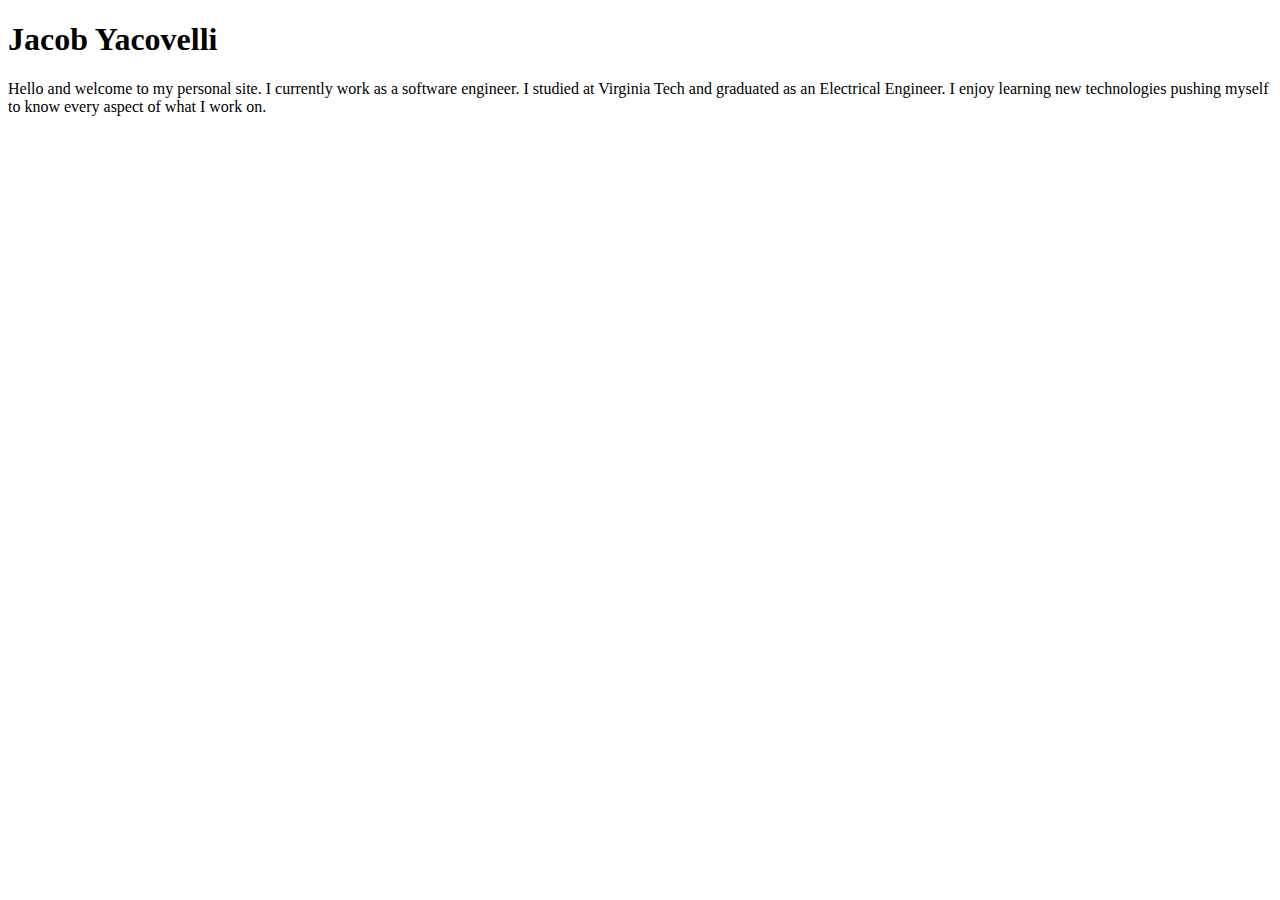
==== public_html/index.html @ 74589629 "added short bio" ====
<!DOCTYPE html>
<html lang="en-US">
	<head>
		<title>Jacob Yacovelli</title>
		<link rel="stylesheet" type="text/css" href="index.css">
	</head>
	<body>
		<h1>Jacob Yacovelli</h1>
		<p>Hello and welcome to my personal site. I currently work as a software
		engineer. I studied at Virginia Tech and graduated as an Electrical Engineer.
		I enjoy learning new technologies pushing myself to know every aspect of what
		I work on.</p>
	</body>
</html>
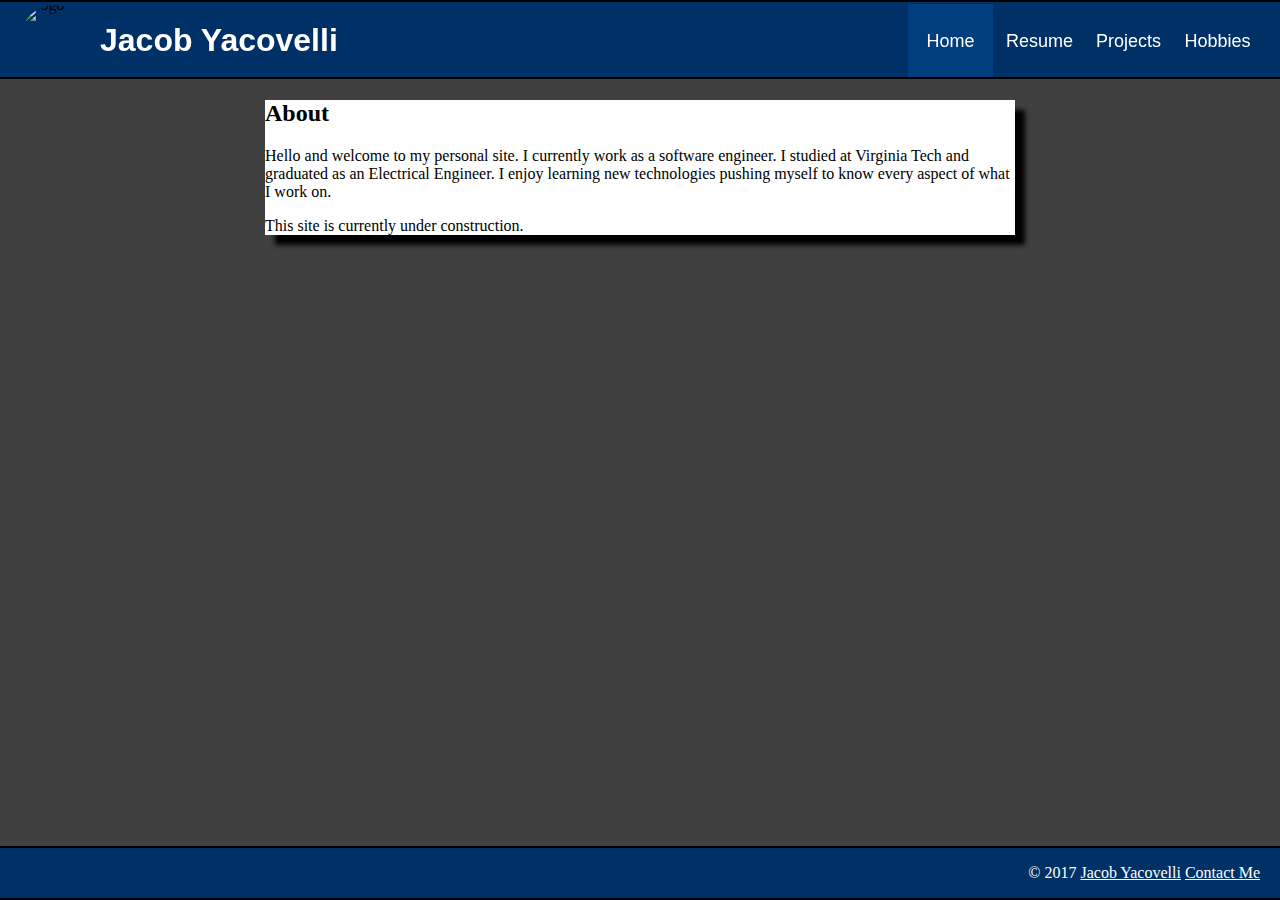
==== commit 5fc4e130: "added bottom copyright line and fix some spacing issues" ====
--- a/public_html/index.html
+++ b/public_html/index.html
@@ -5,10 +5,30 @@
 		<link rel="stylesheet" type="text/css" href="index.css">
 	</head>
 	<body>
-		<h1>Jacob Yacovelli</h1>
-		<p>Hello and welcome to my personal site. I currently work as a software
-		engineer. I studied at Virginia Tech and graduated as an Electrical Engineer.
-		I enjoy learning new technologies pushing myself to know every aspect of what
-		I work on.</p>
+		<span class="top">
+			<span>
+				<img src="images/icon.jpg" alt="logo"/>
+				<h1>Jacob Yacovelli</h1>
+			</span>
+			<ul>
+				<li><a href="index.html">Home</a></li>
+				<li><a href="index.html">Resume</a></li>
+				<li><a href="index.html">Projects</a></li>
+				<li><a href="index.html">Hobbies</a></li>
+			</ul>
+		</span>
+		<div class="side_spacing">
+			<div class="about">
+				<h2><b>About</b></h2>
+				<p>Hello and welcome to my personal site. I currently work as a software
+				engineer. I studied at Virginia Tech and graduated as an Electrical Engineer.
+				I enjoy learning new technologies pushing myself to know every aspect of what
+				I work on.</p>
+				<p>This site is currently under construction.</p>
+			</div>
+		</div>
+		<span class="bottom">
+			<p>&copy; 2017 <a href="index.html">Jacob Yacovelli</a> <a href="index.html">Contact Me</a></p>
+		</span>
 	</body>
-</html>
+</html>--- a/public_html/index.css
+++ b/public_html/index.css
@@ -0,0 +1,124 @@
+.top {
+	position: fixed;
+    top: 0;
+    width: 100%;
+    min-width: 750px;
+    height: 75px;
+    line-height: 0px;
+    z-index: 10;
+    border-top: 2.5px solid #000000;
+    border-bottom: 2.5px solid #000000;
+    background-color: #003166;
+    display: table;
+}
+
+.top span {
+    display: table-cell;
+}
+
+.top span img {
+	height: 70px;
+	width: 70px;
+	border-radius: 50%;
+	float: left;
+	margin: 2.5px 10px 2.5px 20px;
+}
+
+.top h1 {
+	vertical-align: middle;
+    display: table-cell;
+	color: #ffffff;
+	float: left;
+	margin: 0px;
+	height: 75px;
+	position: relative;
+	top: 37.5px;
+	margin: 0px 20px 0px 0px;
+	font-family: sans-serif;
+	font-size: 48;
+}
+
+.top ul {
+	vertical-align: middle;
+    display: table-cell;
+    float: right;
+    margin: 0px;
+    padding-right: 20px;
+    padding-left: 0;
+}
+
+.top ul li {
+	display: inline-block;
+}
+
+.top ul li a {
+	vertical-align: middle;
+	display: table-cell;
+	height: 73px;
+	min-width: 85px;
+	color: #ffffff;
+	text-align: center;
+	text-decoration: none;
+	font-family: sans-serif;
+	font-size: 18px;
+	border-width: 1px;
+	border-spacing: 0px;
+	border-color: #003166;
+}
+
+.top ul li:first-child {
+	background-color: #003e80;
+	border-color: #003e80;
+}
+
+.top ul li a:hover {
+	background-color: #004a99;
+	border-style: outset;
+	text-decoration: underline;
+}
+
+.top ul li a:active {
+	background-color: #003e80;
+	text-decoration: underline;
+	border-style: inset;
+}
+
+div.about {
+	margin: 100px auto 0px auto;
+	max-width: 750px;
+	background-color: white;
+	box-shadow: 10px 10px 5px #000000;
+}
+
+.side_spacing {
+	padding-left: 15px;
+	padding-right: 15px;
+}
+
+body {
+	background: linear-gradient(rgba(0, 0, 0, 0.75), rgba(0, 0, 0, 0.75)), url(images/fuji_background.jpg) no-repeat center center fixed;
+	-webkit-background-size: cover;
+	-moz-background-size: cover;
+	-o-background-size: cover;
+	background-size: cover;
+	margin: 0px;
+}
+
+.bottom {
+	position: fixed;
+	bottom: 0px;
+	width: 100%;
+	border-top: 2.5px solid #000000;
+    border-bottom: 2.5px solid #000000;
+    background-color: #003166;
+    color: #ffffff;
+}
+
+.bottom p {
+	float: right;
+	padding-right: 20px;
+}
+
+.bottom a {
+	color: #ffffff;
+}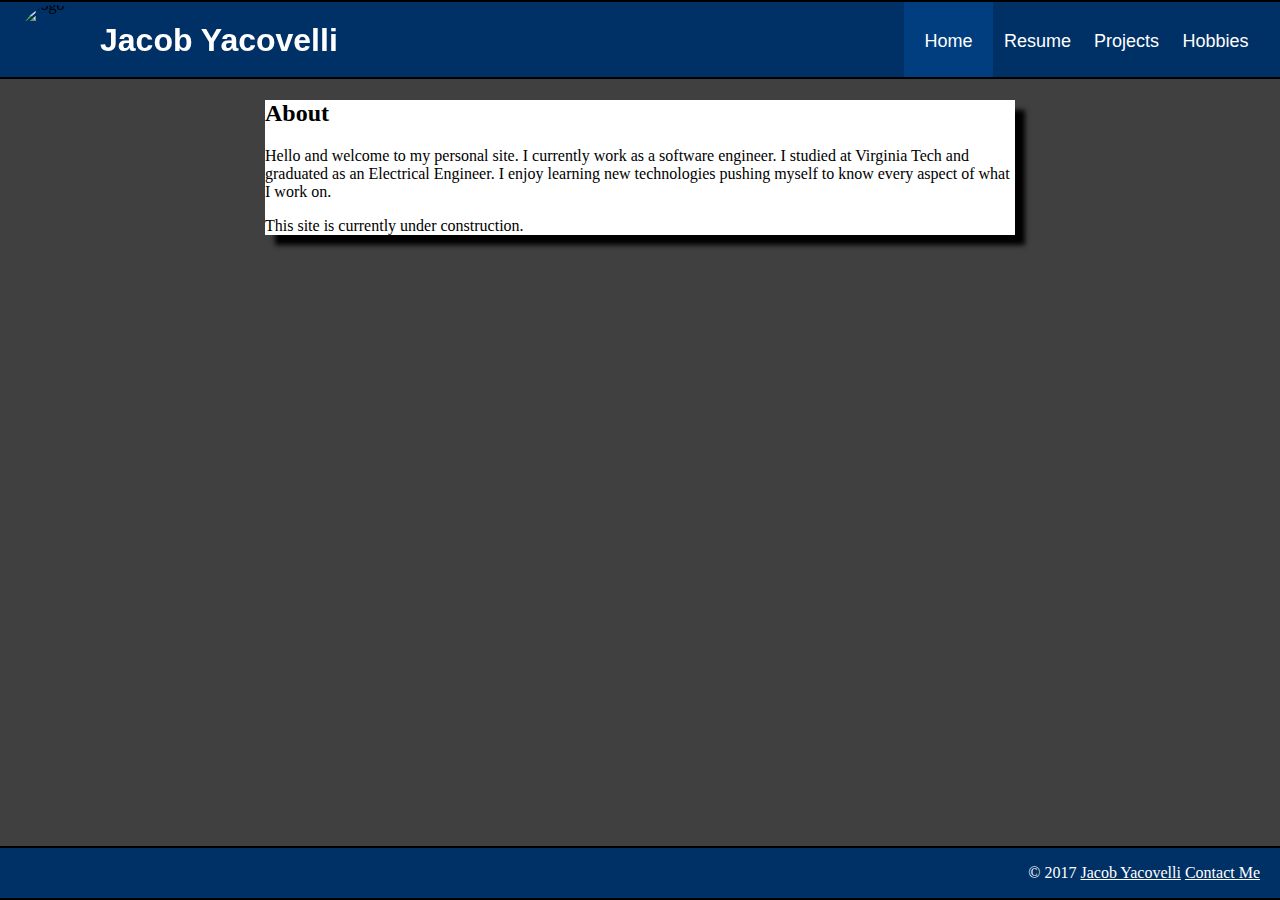
==== commit c755775e: "fixed nav spacing and borders" ====
--- a/public_html/index.html
+++ b/public_html/index.html
@@ -3,6 +3,16 @@
 	<head>
 		<title>Jacob Yacovelli</title>
 		<link rel="stylesheet" type="text/css" href="index.css">
+
+		<script>
+		  (function(i,s,o,g,r,a,m){i['GoogleAnalyticsObject']=r;i[r]=i[r]||function(){
+		  (i[r].q=i[r].q||[]).push(arguments)},i[r].l=1*new Date();a=s.createElement(o),
+		  m=s.getElementsByTagName(o)[0];a.async=1;a.src=g;m.parentNode.insertBefore(a,m)
+		  })(window,document,'script','https://www.google-analytics.com/analytics.js','ga');
+
+		  ga('create', 'UA-99978877-1', 'auto');
+		  ga('send', 'pageview');
+		</script>
 	</head>
 	<body>
 		<span class="top">
@@ -11,10 +21,10 @@
 				<h1>Jacob Yacovelli</h1>
 			</span>
 			<ul>
-				<li><a href="index.html">Home</a></li>
-				<li><a href="index.html">Resume</a></li>
-				<li><a href="index.html">Projects</a></li>
-				<li><a href="index.html">Hobbies</a></li>
+				<li><a href="index.html">Home</a></li
+				><li><a href="index.html">Resume</a></li
+				><li><a href="index.html">Projects</a></li
+				><li><a href="index.html">Hobbies</a></li>
 			</ul>
 		</span>
 		<div class="side_spacing">
--- a/public_html/index.css
+++ b/public_html/index.css
@@ -45,10 +45,17 @@
     margin: 0px;
     padding-right: 20px;
     padding-left: 0;
+    height: 75px;
+    list-style-type: none;
 }
 
 .top ul li {
 	display: inline-block;
+	height: 73px;
+	border-style: solid;
+	border-width: 1px;
+	border-spacing: 1px;
+	border-color: #003166;
 }
 
 .top ul li a {
@@ -61,9 +68,6 @@
 	text-decoration: none;
 	font-family: sans-serif;
 	font-size: 18px;
-	border-width: 1px;
-	border-spacing: 0px;
-	border-color: #003166;
 }
 
 .top ul li:first-child {
@@ -71,15 +75,18 @@
 	border-color: #003e80;
 }
 
-.top ul li a:hover {
+.top ul li:hover {
 	background-color: #004a99;
+	border-color: black;
 	border-style: outset;
 	text-decoration: underline;
+	text-decoration-color: white;
 }
 
-.top ul li a:active {
+.top ul li:active {
 	background-color: #003e80;
 	text-decoration: underline;
+	text-decoration-color: white;
 	border-style: inset;
 }
 
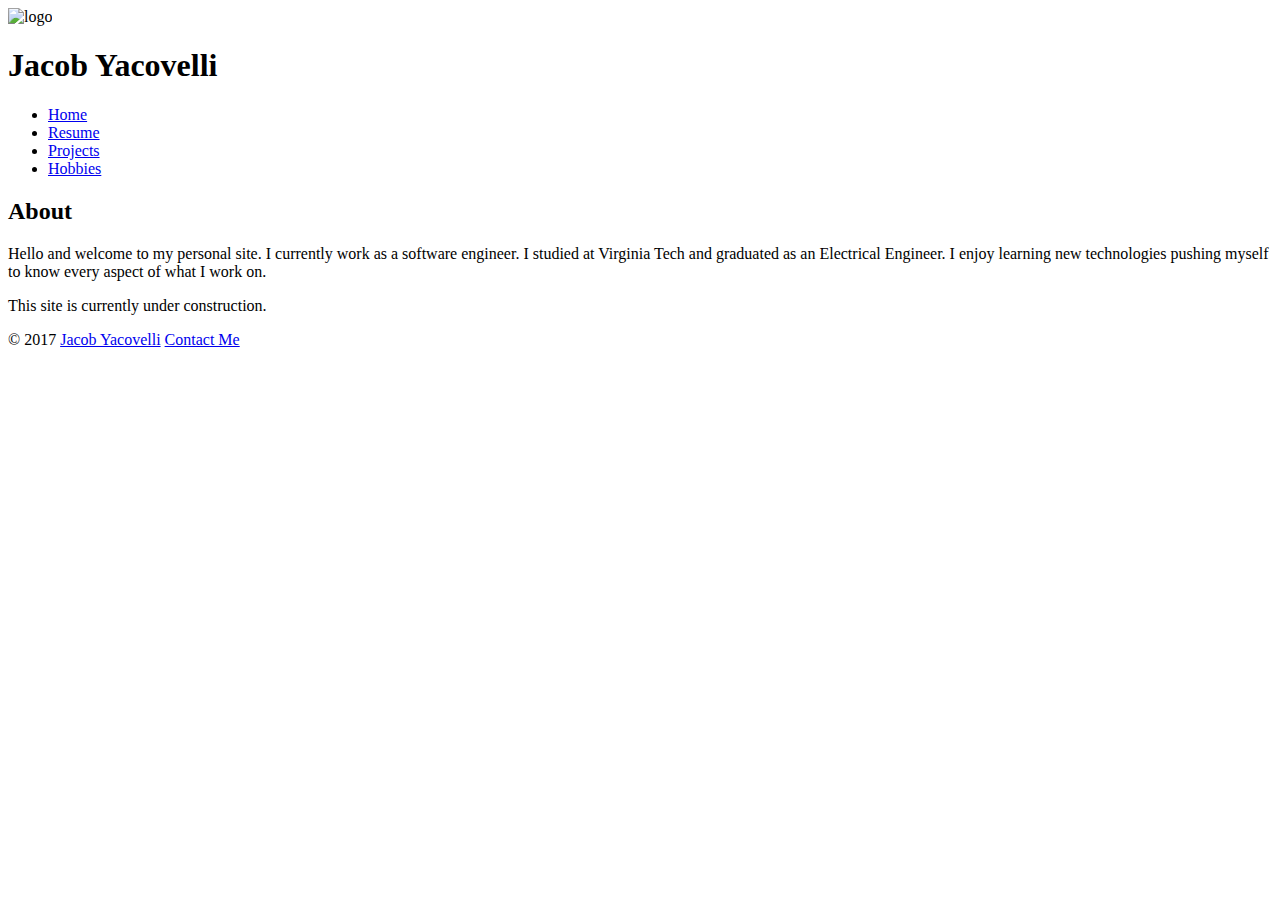
==== commit 095bb95a: "added favicon" ====
--- a/public_html/index.html
+++ b/public_html/index.html
@@ -2,7 +2,10 @@
 <html lang="en-US">
 	<head>
 		<title>Jacob Yacovelli</title>
-		<link rel="stylesheet" type="text/css" href="index.css">
+		<link rel="stylesheet" type="text/css" href="../public_css/main.css">
+
+		<link rel="shortcut icon" href="../public_images/favicon.ico" type="image/x-icon">
+		<link rel="icon" href="../public_images/favicon.ico" type="image/x-icon">
 
 		<script>
 		  (function(i,s,o,g,r,a,m){i['GoogleAnalyticsObject']=r;i[r]=i[r]||function(){
@@ -17,7 +20,7 @@
 	<body>
 		<span class="top">
 			<span>
-				<img src="images/icon.jpg" alt="logo"/>
+				<img src="../public_images/icon.jpg" alt="logo"/>
 				<h1>Jacob Yacovelli</h1>
 			</span>
 			<ul>
@@ -27,6 +30,7 @@
 				><li><a href="index.html">Hobbies</a></li>
 			</ul>
 		</span>
+
 		<div class="side_spacing">
 			<div class="about">
 				<h2><b>About</b></h2>
@@ -37,6 +41,7 @@
 				<p>This site is currently under construction.</p>
 			</div>
 		</div>
+
 		<span class="bottom">
 			<p>&copy; 2017 <a href="index.html">Jacob Yacovelli</a> <a href="index.html">Contact Me</a></p>
 		</span>
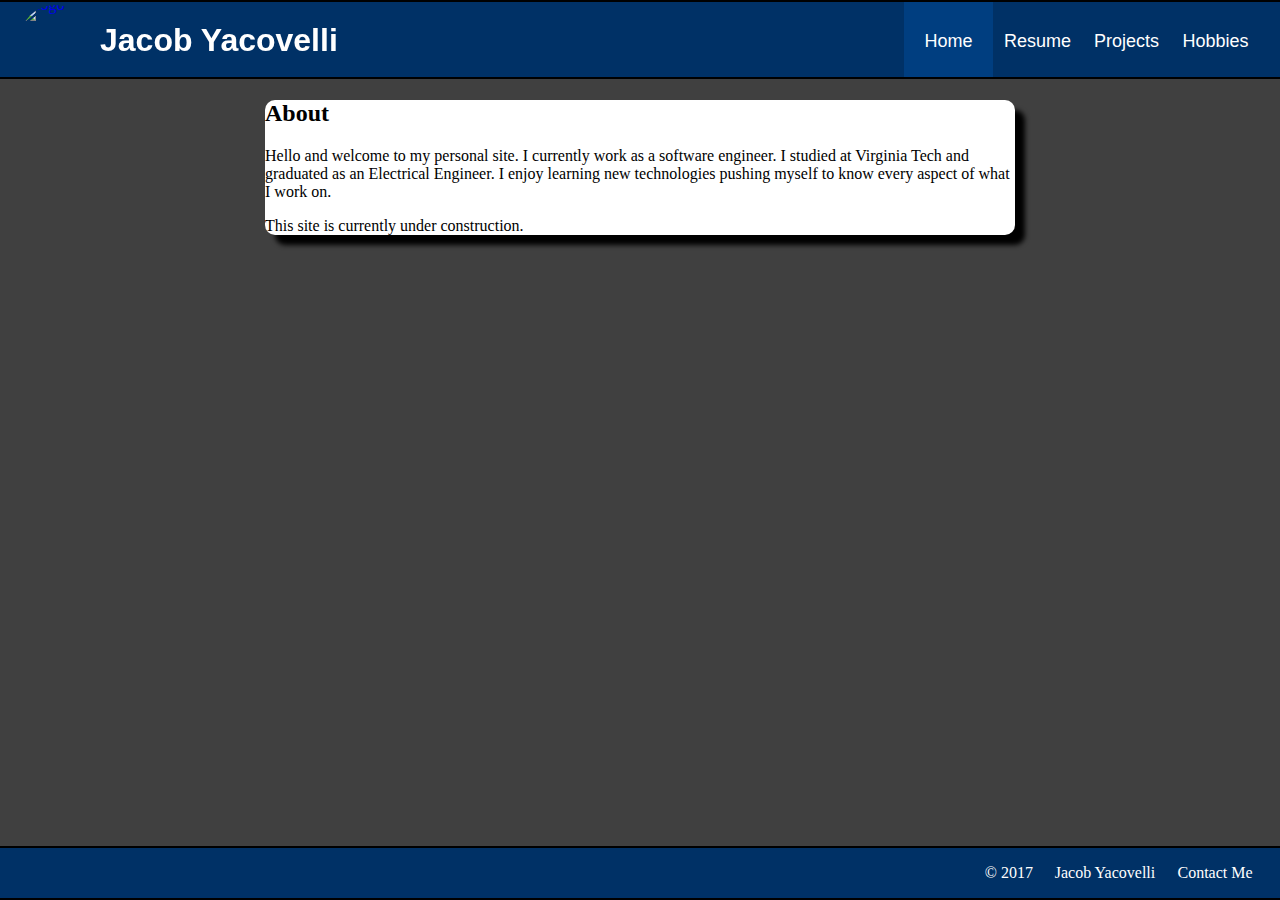
==== commit 95b3ae18: "added favicon image, made h1 and image link home, changed styling of bottom elements" ====
--- a/public_html/index.html
+++ b/public_html/index.html
@@ -8,20 +8,20 @@
 		<link rel="icon" href="../public_images/favicon.ico" type="image/x-icon">
 
 		<script>
-		  (function(i,s,o,g,r,a,m){i['GoogleAnalyticsObject']=r;i[r]=i[r]||function(){
-		  (i[r].q=i[r].q||[]).push(arguments)},i[r].l=1*new Date();a=s.createElement(o),
-		  m=s.getElementsByTagName(o)[0];a.async=1;a.src=g;m.parentNode.insertBefore(a,m)
-		  })(window,document,'script','https://www.google-analytics.com/analytics.js','ga');
+			(function(i,s,o,g,r,a,m){i['GoogleAnalyticsObject']=r;i[r]=i[r]||function(){
+			(i[r].q=i[r].q||[]).push(arguments)},i[r].l=1*new Date();a=s.createElement(o),
+			m=s.getElementsByTagName(o)[0];a.async=1;a.src=g;m.parentNode.insertBefore(a,m)
+			})(window,document,'script','https://www.google-analytics.com/analytics.js','ga');
 
-		  ga('create', 'UA-99978877-1', 'auto');
-		  ga('send', 'pageview');
+			ga('create', 'UA-99978877-1', 'auto');
+			ga('send', 'pageview');
 		</script>
 	</head>
 	<body>
 		<span class="top">
 			<span>
-				<img src="../public_images/icon.jpg" alt="logo"/>
-				<h1>Jacob Yacovelli</h1>
+				<a href="index.html"><img src="../public_images/icon.jpg" alt="logo"/>
+				<h1>Jacob Yacovelli</h1></a>
 			</span>
 			<ul>
 				<li><a href="index.html">Home</a></li
--- a/public_css/main.css
+++ b/public_css/main.css
@@ -0,0 +1,150 @@
+.top {
+	position: fixed;
+    top: 0;
+    width: 100%;
+    min-width: 750px;
+    height: 75px;
+    line-height: 0px;
+    z-index: 10;
+    border-top: 2.5px solid #000000;
+    border-bottom: 2.5px solid #000000;
+    background-color: #003166;
+    display: table;
+}
+
+.top span {
+    display: table-cell;
+}
+
+.top span img {
+	height: 70px;
+	width: 70px;
+	border-radius: 50%;
+	float: left;
+	margin: 2.5px 10px 2.5px 20px;
+}
+
+.top h1 {
+	vertical-align: middle;
+    display: table-cell;
+	color: #ffffff;
+	float: left;
+	margin: 0px;
+	height: 75px;
+	position: relative;
+	top: 37.5px;
+	margin: 0px 20px 0px 0px;
+	font-family: sans-serif;
+	font-size: 48;
+}
+
+.top ul {
+	vertical-align: middle;
+    display: table-cell;
+    float: right;
+    margin: 0px;
+    padding-right: 20px;
+    padding-left: 0;
+    height: 75px;
+    list-style-type: none;
+}
+
+.top ul li {
+	display: inline-block;
+	height: 73px;
+	border-style: solid;
+	border-width: 1px;
+	border-spacing: 1px;
+	border-color: #003166;
+}
+
+.top ul li a {
+	vertical-align: middle;
+	display: table-cell;
+	height: 73px;
+	min-width: 85px;
+	color: #ffffff;
+	text-align: center;
+	text-decoration: none;
+	font-family: sans-serif;
+	font-size: 18px;
+}
+
+.top ul li:first-child {
+	background-color: #003e80;
+	border-color: #003e80;
+}
+
+.top ul li:hover {
+	background-color: #004a99;
+	border-color: black;
+	border-style: outset;
+	text-decoration: underline;
+	text-decoration-color: white;
+}
+
+.top ul li:active {
+	background-color: #003e80;
+	text-decoration: underline;
+	text-decoration-color: white;
+	border-style: inset;
+}
+
+div.about {
+	margin: 100px auto 0px auto;
+	max-width: 750px;
+	background-color: white;
+	box-shadow: 10px 10px 5px #000000;
+	border-radius: 10px;
+}
+
+.side_spacing {
+	padding-left: 15px;
+	padding-right: 15px;
+}
+
+body {
+	background: linear-gradient(rgba(0, 0, 0, 0.75), rgba(0, 0, 0, 0.75)), url(../public_images/fuji_background.jpg) no-repeat center center fixed;
+	-webkit-background-size: cover;
+	-moz-background-size: cover;
+	-o-background-size: cover;
+	background-size: cover;
+	margin: 0px;
+}
+
+.bottom {
+	position: fixed;
+	bottom: 0px;
+	width: 100%;
+	border-top: 2.5px solid #000000;
+    border-bottom: 2.5px solid #000000;
+    background-color: #003166;
+    color: #ffffff;
+}
+
+.bottom p {
+	float: right;
+	padding-right: 20px;
+	display: table;
+}
+
+.bottom a {
+	color: #ffffff;
+	text-decoration: none;
+	display: table-cell;
+	text-align: center;
+}
+
+.bottom a:first-child {
+	min-width: 130px;
+	padding-left: 7px;
+}
+
+.bottom a:last-child {
+	min-width: 90px;
+}
+
+.bottom a:hover {
+	color: #ffffff;
+	font-weight: bold;
+}